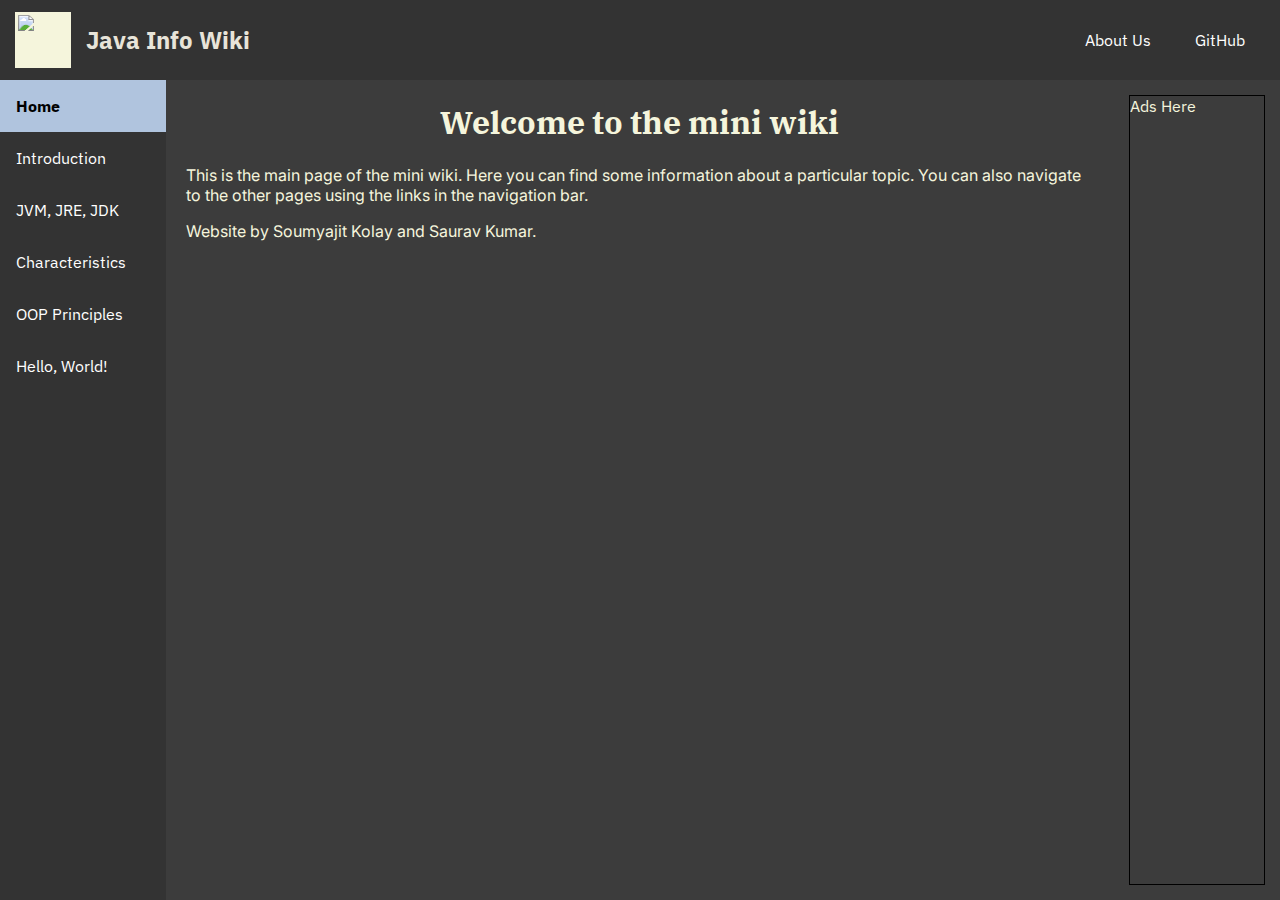
==== index.html @ 0cb03bbc "Merge pull request #6 from sauravk000/main" ====
<!DOCTYPE html>
<html lang="en">
<head>
    <meta charset="UTF-8">
    <meta name="viewport" content="width=device-width, initial-scale=1.0">
    <link rel="shortcut icon" href="logo.png" type="image/x-icon">
    <title>Java Intro Wiki</title>
    <link rel="stylesheet" href="styles/main.css">
</head>
<body>
    <!-- Create the header -->
    <header class="header">
        <div class="logo-container">
            <img src="logo.png" alt="Logo"> <!-- Add a logo image -->
            <h1>Java Info Wiki</h1> <!-- Add a title -->
        </div>
        <div class="links">
            <a href="pages/about.html">About Us</a> <!-- Link to the about page -->
            <a href="https://github.com/c43-sar/java-intro-wiki">GitHub</a> <!-- Link to the download page -->
        </div>
    </header>

    <!-- Create the navigation bar -->
    <aside class="navbar">
        <nav>
            <a class="active">Home</a> <!-- Link to the main page -->
            <a href="pages/intro.html">Introduction</a> <!-- Link to the first topic page -->
            <a href="pages/jvm.html">JVM, JRE, JDK</a> <!-- Link to the second topic page -->
            <a href="pages/char.html">Characteristics</a> <!-- Link to the third topic page -->
            <a href="pages/OOP.html">OOP Principles</a> <!-- Link to the fourth topic page -->
            <a href="pages/program.html">Hello, World!</a> <!-- Link to the fifth topic page -->
        </nav>
    </aside>

    <!-- Create the content area -->
    <main class="content">
        <h1>Welcome to the mini wiki</h1> <!-- Add a heading -->
        <p>This is the main page of the mini wiki. Here you can find some information about a particular topic. You can also navigate to the other pages using the links in the navigation bar.</p> <!-- Add some text -->
        <p>Website by Soumyajit Kolay and Saurav Kumar.</p>
    </main>
    <aside class="linkBox">
        <div class="adBox">
            Ads Here
        </div>
    </aside>
</body>
</html>
---- styles/main.css ----
@import url('https://fonts.googleapis.com/css2?family=IBM+Plex+Sans:ital,wght@0,100;0,200;0,300;0,400;0,500;0,600;0,700;1,100;1,200;1,300;1,400;1,500;1,600;1,700&family=IBM+Plex+Serif&family=Inter:wght@100;200;300;400;500;600;700;800;900&family=Montserrat:ital,wght@0,100;0,200;0,300;0,400;0,500;0,600;0,700;0,800;0,900;1,100;1,200;1,300;1,400;1,500;1,600;1,700;1,800;1,900&display=swap');

body {
  font-family: 'IBM Plex Sans', sans-serif;
  font-weight: 400;
  margin: 0;
  display: grid;
  grid-template-areas: "header header header header header header header"
                       "navbar main main main main main ad";
  grid-template-rows: 80px 5fr;
  grid-auto-rows: 1fr;
  grid-auto-columns: 1fr;
  height: 100vh;
  gap: 0px 20px;
  background-color: rgb(60, 60, 60);
  color: beige;
}

/* Style the header */
/* .header {
  background-color: #f1f1f1; /* Light gray background color */
  /* padding: 20px; /* Add some padding */
  /* text-align: center; Center the text */
  /* grid-area: header; */
/* } */

.active {
  background-color: lightsteelblue; /* Light gray background color */
  color: black !important; /* Black text color */
  font-weight: 700 !important;
}

.header {
  background-color: #333; /* Dark background color */
  /*padding: 20px; /* Add some padding */
  /*height: 60px; /* Set the height of the header */
  width: 100%; /* Set the width of the header */
  /*position: fixed; /* Make it stick to the top */
  /* top: 0;*/
  grid-area: header;
  display: flex; /* Use flexbox to align the items */
  align-items: center; /* Center the items vertically */
  justify-content: space-between; /* Distribute the items evenly */
}

/* Style the header title */
.header h1 {
  color: #e8e4d9;
  /*font-size: min(5vw, 1.2em);*/
  font-size: x-large;
  text-align: center;
}

.header img {
  width: 50px; /* Set the width of the logo */
  height: 50px; /* Set the height of the logo */
  margin: 15px; /* Add some margin to the logo */
  /* height: 100px; /* Set the height of the logo */
  vertical-align: middle; /* Align the logo vertically with the text */
  /*width: max(100px, 18vw); /* Set the width of the logo */
  background-color: beige;
  aspect-ratio: 35 / 4;
  padding: 0.2rem;
}

/* Style the header links */
.header a {
  display: inline-block; /* Display the links inline */
  color: white; /* White text color */
  /*padding: 20px; /* Add some padding */
  padding: 20px;
  text-decoration: none; /* Remove underline */
}

/* Change the color of links on hover */
.header a:hover {
  background-color: beige; /* Light gray background color */
  color: black; /* Black text color */
}

.logo-container {
  display: grid;
  grid-template-columns: auto auto;
  place-items: center;


}

.links {
  margin-right: 15px;
}

/* Style the navigation bar */
.navbar {
  background-color: #333; /* Dark background color */
  overflow: auto; /* Enable scrolling if the content is too long */
  grid-area: navbar;
}

/* Style the navigation bar links */
.navbar a {
  display: block; /* Make the links take up the entire space */
  color: white; /* White text color */
  padding: 16px; /* Add some padding */
  text-decoration: none; /* Remove underline */
}

/* Change the color of links on hover */
.navbar a:hover {
  background-color: #ddd; /* Light gray background color */
  color: darkslateblue; /* Black text color */
  font-weight: 500;
}

/* Style the content area */
.content {
  font-family: 'Inter', sans-serif !important;
  grid-area: main;
}

/* Style the heading */
.content h1 {
  font-family: 'IBM Plex Serif', serif !important;
  text-align: center; /* Center the text */
}

.linkBox {
  grid-area: ad;
  display: grid;
}

.adBox {
  border: 1px solid black;
  margin: 15px;
}
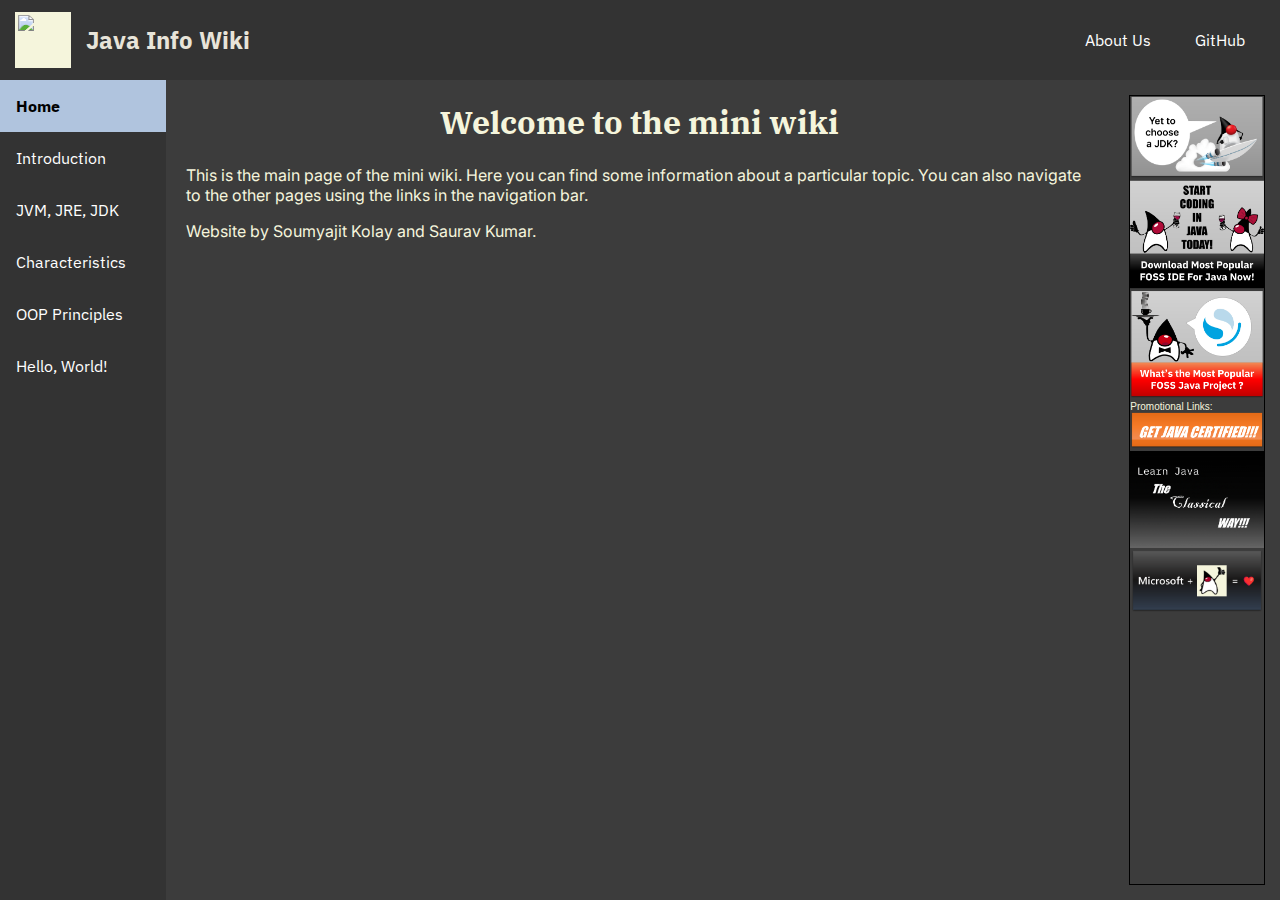
==== commit 75886da3: "Merge branch 'c43-sar:main' into main" ====
--- a/index.html
+++ b/index.html
@@ -40,7 +40,18 @@
     </main>
     <aside class="linkBox">
         <div class="adBox">
-            Ads Here
+            <a href="https://link-hub.net/1027728/download-jdk-for-free" target="_blank"><img src="res/info1.png"></a>
+            <br>
+            <a href="https://direct-link.net/1027728/eclipse-ide" target="_blank"><img src="res/info2.png"></a>
+            <br>
+            <a href="https://github.com/opensearch-project/OpenSearch" target="_blank"><img src="res/info3.png"></a>
+            Promotional Links:
+            <br>
+            <a href="https://amzn.to/47qE2wf" target="_blank"><img src="res/adv2.png"></a>
+            <br>
+            <a href="https://amzn.to/3u3AEcb" target="_blank"><img src="res/adv1.png"></a>
+            <br>
+            <a href="https://amzn.to/3u9wO1s" target="_blank"><img src="res/adv3.png"></a>
         </div>
     </aside>
 </body>
--- a/styles/main.css
+++ b/styles/main.css
@@ -132,4 +132,12 @@
 .adBox {
   border: 1px solid black;
   margin: 15px;
+  font-family: 'Segoe UI', Tahoma, Geneva, Verdana, sans-serif;
+  font-size: x-small;
 }
+
+.adBox img {
+  width: 100%;
+  padding: 0;
+  margin: 0;
+}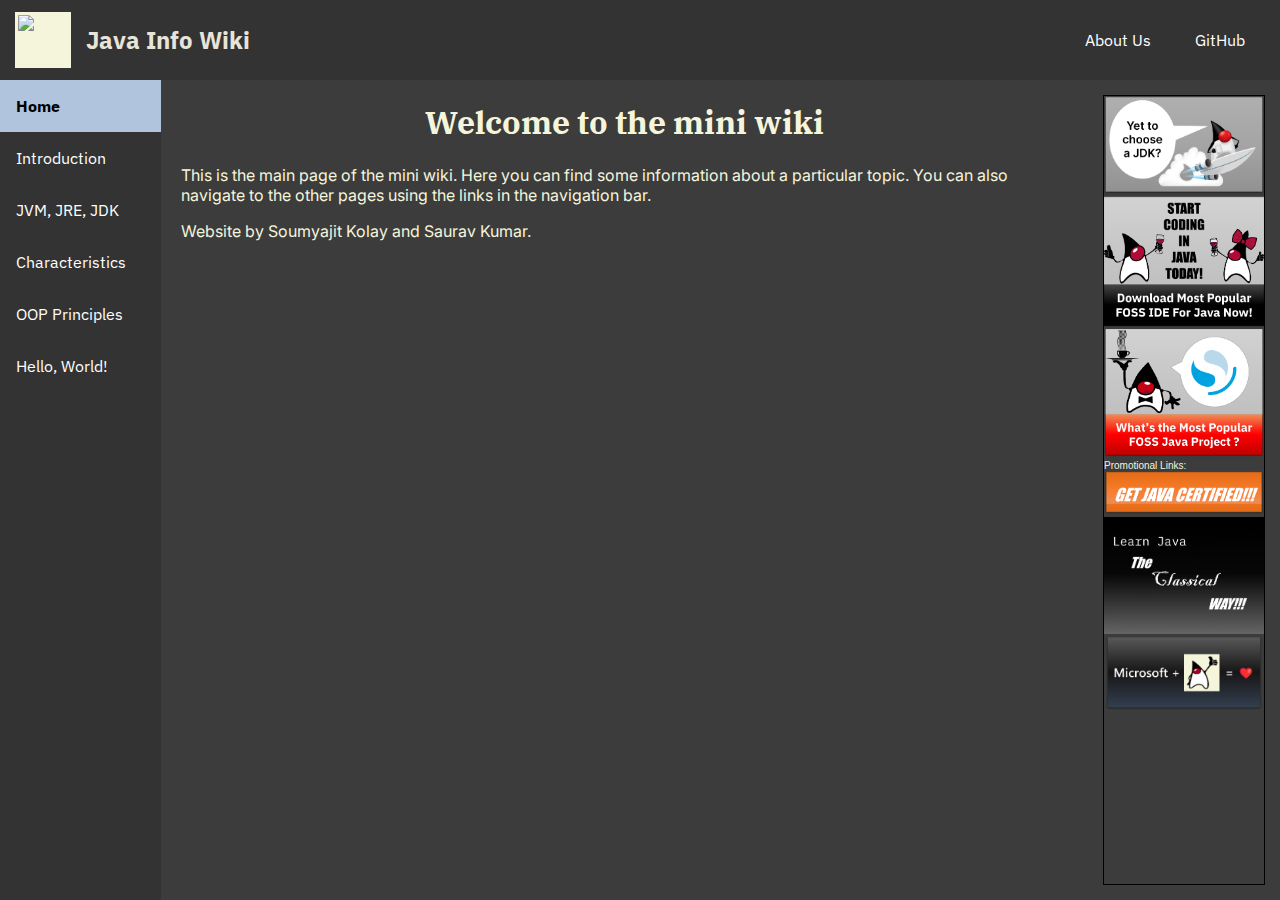
==== commit 9406d5b2: "Added yet more promotions" ====
--- a/index.html
+++ b/index.html
@@ -39,7 +39,7 @@
         <p>Website by Soumyajit Kolay and Saurav Kumar.</p>
     </main>
     <aside class="linkBox">
-        <div class="adBox">
+        <div class="prBox">
             <a href="https://link-hub.net/1027728/download-jdk-for-free" target="_blank"><img src="res/info1.png"></a>
             <br>
             <a href="https://direct-link.net/1027728/eclipse-ide" target="_blank"><img src="res/info2.png"></a>
@@ -47,11 +47,16 @@
             <a href="https://github.com/opensearch-project/OpenSearch" target="_blank"><img src="res/info3.png"></a>
             Promotional Links:
             <br>
-            <a href="https://amzn.to/47qE2wf" target="_blank"><img src="res/adv2.png"></a>
+            <a href="https://tinyurl.com/murt8n94" target="_blank"><img src="res/adv2.png"></a>
             <br>
-            <a href="https://amzn.to/3u3AEcb" target="_blank"><img src="res/adv1.png"></a>
+            <a href="https://tinyurl.com/5cscb4pd" target="_blank"><img src="res/adv1.png"></a>
             <br>
-            <a href="https://amzn.to/3u9wO1s" target="_blank"><img src="res/adv3.png"></a>
+            <a href="https://tinyurl.com/43ys5a42" target="_blank"><img src="res/adv3.png"></a>
+            <br>
+            <div id="wrap" style="position: relative;">
+                <iframe id="scaled-frame" src="https://publisher.linkvertise.com/cdn/ads/LV-200x200/index.html" frameborder="0" height="160" width="160"></iframe>
+                <a href="https://publisher.linkvertise.com/ac/1027728" target="_blank" style="position: absolute; top: 0; bottom: 0; left: 0; right: 0;"></a>
+            </div>
         </div>
     </aside>
 </body>
--- a/styles/main.css
+++ b/styles/main.css
@@ -129,15 +129,41 @@
   display: grid;
 }
 
-.adBox {
+.prBox {
   border: 1px solid black;
   margin: 15px;
   font-family: 'Segoe UI', Tahoma, Geneva, Verdana, sans-serif;
   font-size: x-small;
 }
 
-.adBox img {
+.prBox img {
   width: 100%;
   padding: 0;
   margin: 0;
+}
+
+#wrap {
+  width: 160px;
+  height: 160px;
+  padding: 0;
+  overflow: hidden;
+}
+
+#scaled-frame {
+  width: 200px;
+  height: 200px;
+  border: 0px;
+  zoom: 0.8;
+  -moz-transform: scale(0.8);
+  -moz-transform-origin: 0 0;
+  -o-transform: scale(0.8);
+  -o-transform-origin: 0 0;
+  -webkit-transform: scale(0.8);
+  -webkit-transform-origin: 0 0;
+}
+
+@media screen and (-webkit-min-device-pixel-ratio:0) {
+  #scaled-frame {
+    zoom: 1;
+  }
 }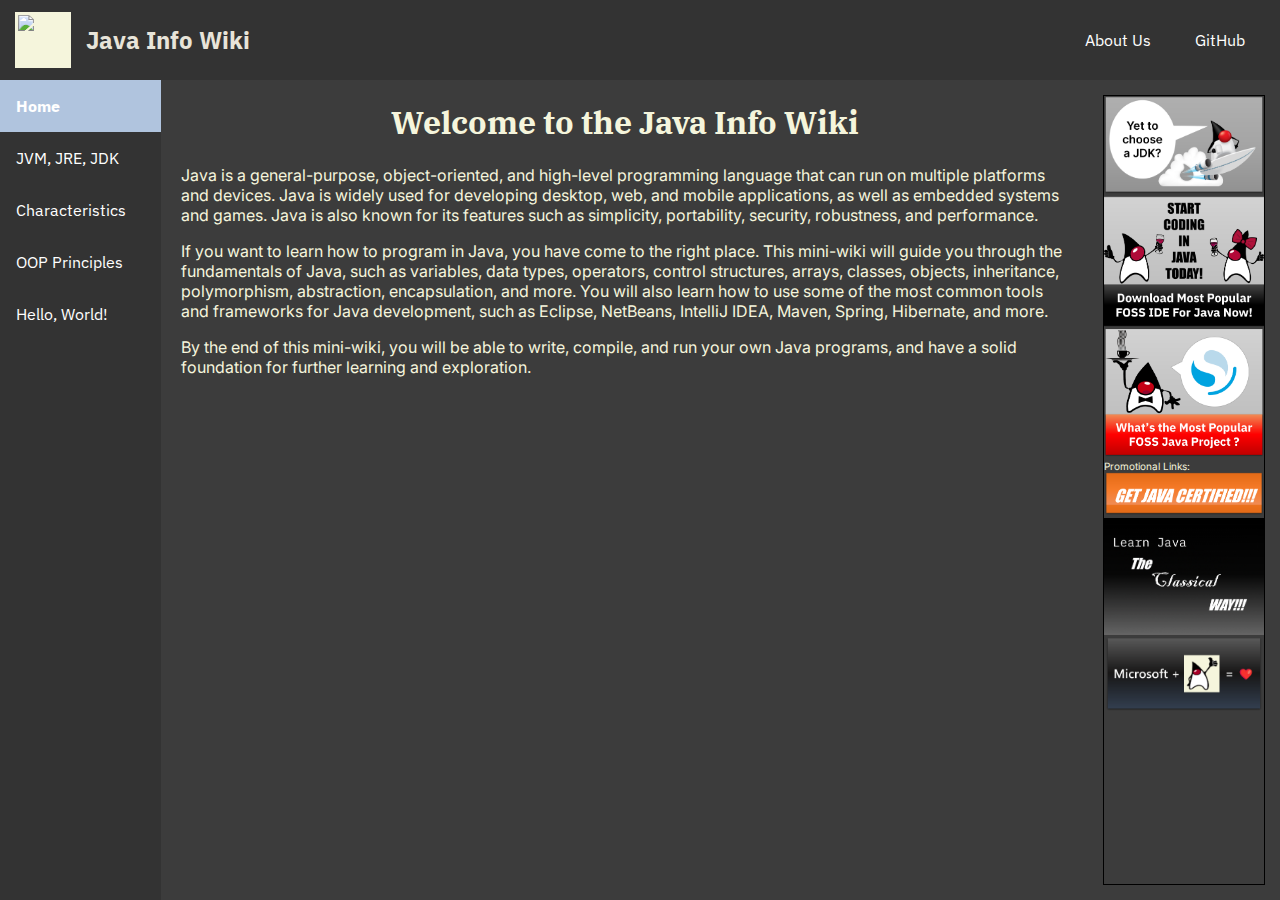
==== commit d955232e: "Changelog: -> Deleted Intro page -> Formatted pages -> Modified fonts Soumyajit Kolay (@c43-sar)" ====
--- a/index.html
+++ b/index.html
@@ -3,6 +3,8 @@
 <head>
     <meta charset="UTF-8">
     <meta name="viewport" content="width=device-width, initial-scale=1.0">
+    <link rel="stylesheet" href="https://cdnjs.cloudflare.com/ajax/libs/font-awesome/6.4.2/css/fontawesome.min.css" integrity="sha512-siarrzI1u3pCqFG2LEzi87McrBmq6Tp7juVsdmGY1Dr8Saw+ZBAzDzrGwX3vgxX1NkioYNCFOVC0GpDPss10zQ==" crossorigin="anonymous" referrerpolicy="no-referrer" />
+    <link rel="stylesheet" href="https://cdnjs.cloudflare.com/ajax/libs/font-awesome/6.4.2/css/brands.min.css" integrity="sha512-W/zrbCncQnky/EzL+/AYwTtosvrM+YG/V6piQLSe2HuKS6cmbw89kjYkp3tWFn1dkWV7L1ruvJyKbLz73Vlgfg==" crossorigin="anonymous" referrerpolicy="no-referrer" />
     <link rel="shortcut icon" href="logo.png" type="image/x-icon">
     <title>Java Intro Wiki</title>
     <link rel="stylesheet" href="styles/main.css">
@@ -16,7 +18,10 @@
         </div>
         <div class="links">
             <a href="pages/about.html">About Us</a> <!-- Link to the about page -->
-            <a href="https://github.com/c43-sar/java-intro-wiki">GitHub</a> <!-- Link to the download page -->
+            <a href="https://github.com/c43-sar/java-intro-wiki">
+                <i class="fa-brands fa-github"></i>
+                GitHub
+            </a> <!-- Link to the download page -->
         </div>
     </header>
 
@@ -24,19 +29,19 @@
     <aside class="navbar">
         <nav>
             <a class="active">Home</a> <!-- Link to the main page -->
-            <a href="pages/intro.html">Introduction</a> <!-- Link to the first topic page -->
-            <a href="pages/jvm.html">JVM, JRE, JDK</a> <!-- Link to the second topic page -->
-            <a href="pages/char.html">Characteristics</a> <!-- Link to the third topic page -->
-            <a href="pages/OOP.html">OOP Principles</a> <!-- Link to the fourth topic page -->
-            <a href="pages/program.html">Hello, World!</a> <!-- Link to the fifth topic page -->
+            <a href="pages/jvm.html">JVM, JRE, JDK</a>
+            <a href="pages/char.html">Characteristics</a>
+            <a href="pages/OOP.html">OOP Principles</a>
+            <a href="pages/program.html">Hello, World!</a>
         </nav>
     </aside>
 
     <!-- Create the content area -->
     <main class="content">
-        <h1>Welcome to the mini wiki</h1> <!-- Add a heading -->
-        <p>This is the main page of the mini wiki. Here you can find some information about a particular topic. You can also navigate to the other pages using the links in the navigation bar.</p> <!-- Add some text -->
-        <p>Website by Soumyajit Kolay and Saurav Kumar.</p>
+        <h1>Welcome to the Java Info Wiki</h1> <!-- Add a heading -->
+        <p>Java is a general-purpose, object-oriented, and high-level programming language that can run on multiple platforms and devices. Java is widely used for developing desktop, web, and mobile applications, as well as embedded systems and games. Java is also known for its features such as simplicity, portability, security, robustness, and performance.</p>
+        <p>If you want to learn how to program in Java, you have come to the right place. This mini-wiki will guide you through the fundamentals of Java, such as variables, data types, operators, control structures, arrays, classes, objects, inheritance, polymorphism, abstraction, encapsulation, and more. You will also learn how to use some of the most common tools and frameworks for Java development, such as Eclipse, NetBeans, IntelliJ IDEA, Maven, Spring, Hibernate, and more.</p>
+        <p>By the end of this mini-wiki, you will be able to write, compile, and run your own Java programs, and have a solid foundation for further learning and exploration.</p>
     </main>
     <aside class="linkBox">
         <div class="prBox">
--- a/styles/main.css
+++ b/styles/main.css
@@ -1,4 +1,4 @@
-@import url('https://fonts.googleapis.com/css2?family=IBM+Plex+Sans:ital,wght@0,100;0,200;0,300;0,400;0,500;0,600;0,700;1,100;1,200;1,300;1,400;1,500;1,600;1,700&family=IBM+Plex+Serif&family=Inter:wght@100;200;300;400;500;600;700;800;900&family=Montserrat:ital,wght@0,100;0,200;0,300;0,400;0,500;0,600;0,700;0,800;0,900;1,100;1,200;1,300;1,400;1,500;1,600;1,700;1,800;1,900&display=swap');
+@import url('https://fonts.googleapis.com/css2?family=IBM+Plex+Sans:ital,wght@0,100;0,200;0,300;0,400;0,500;0,600;0,700;1,100;1,200;1,300;1,400;1,500;1,600;1,700&family=IBM+Plex+Serif&family=Inter:wght@100;200;300;400;500;600;700;800;900&family=Montserrat:ital,wght@0,100;0,200;0,300;0,400;0,500;0,600;0,700;0,800;0,900;1,100;1,200;1,300;1,400;1,500;1,600;1,700;1,800;1,900&family=IBM+Plex+Mono&family=JetBrains+Mono&display=swap');
 
 body {
   font-family: 'IBM Plex Sans', sans-serif;
@@ -26,7 +26,7 @@
 
 .active {
   background-color: lightsteelblue; /* Light gray background color */
-  color: black !important; /* Black text color */
+  color: black; /* Black text color */
   font-weight: 700 !important;
 }
 
@@ -114,13 +114,13 @@
 
 /* Style the content area */
 .content {
-  font-family: 'Inter', sans-serif !important;
+  font-family: 'Inter','Segoe UI', Tahoma, Geneva, Verdana, sans-serif !important;
   grid-area: main;
 }
 
 /* Style the heading */
 .content h1 {
-  font-family: 'IBM Plex Serif', serif !important;
+  font-family: 'IBM Plex Serif', Cambria, Cochin, Georgia, Times, 'Times New Roman', serif !important;
   text-align: center; /* Center the text */
 }
 
@@ -132,7 +132,7 @@
 .prBox {
   border: 1px solid black;
   margin: 15px;
-  font-family: 'Segoe UI', Tahoma, Geneva, Verdana, sans-serif;
+  font-family: 'Inter','Segoe UI', Tahoma, Geneva, Verdana, sans-serif !important;
   font-size: x-small;
 }
 
@@ -154,6 +154,8 @@
   height: 200px;
   border: 0px;
   zoom: 0.8;
+  transform: scale(0.8);
+  transform-origin: 0 0;
   -moz-transform: scale(0.8);
   -moz-transform-origin: 0 0;
   -o-transform: scale(0.8);
@@ -166,4 +168,34 @@
   #scaled-frame {
     zoom: 1;
   }
-}+}
+
+h2, h3, h4, h5, h6 {
+  font-family: 'IBM Plex Serif', Cambria, Cochin, Georgia, Times, 'Times New Roman', serif !important;
+}
+
+li {
+  margin: 1em;
+}
+
+/* Style the pre tag in dark mode */
+pre {
+  padding: 1em;
+  background-color: #333; /* Dark background color */
+  color: #dddddd; /* Light text color */
+  border-radius: 0.3em;
+  overflow-x: auto;
+  font-family: 'IBM Plex Mono', Menlo, Courier, monospace;
+}
+
+/* Style the code tag inside the pre for dark mode */
+pre code {
+  font-family: 'IBM Plex Mono', Menlo, Courier, monospace;
+  color: #fff; /* Light text color */
+}
+
+section {
+  margin: 2.5rem 0;
+}
+
+
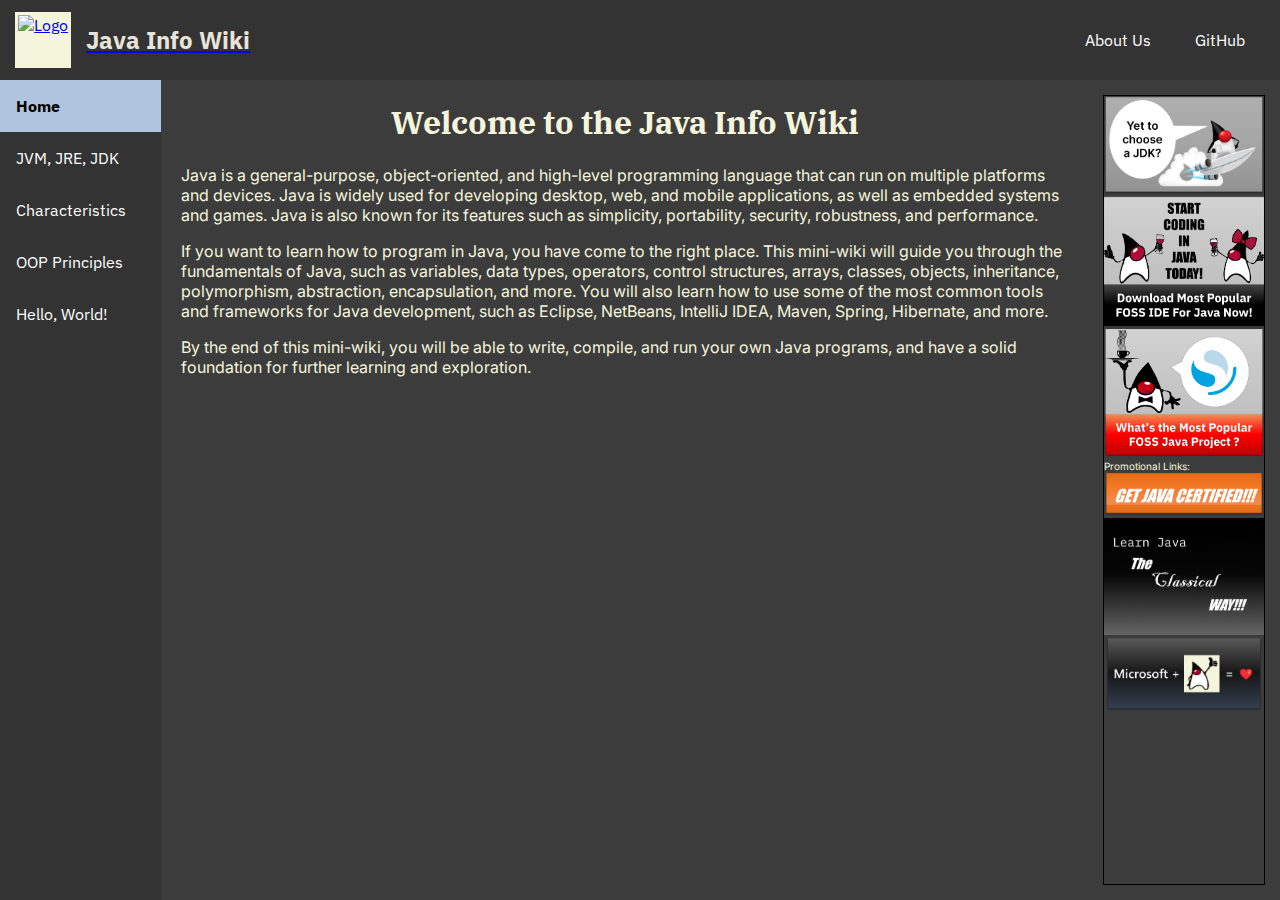
==== commit a0d80f31: "Minor Changes: -> Fixed CSS -> Linked Favicon and Title to index -> Pretty formatted codebase" ====
--- a/index.html
+++ b/index.html
@@ -1,68 +1,132 @@
 <!DOCTYPE html>
 <html lang="en">
-<head>
-    <meta charset="UTF-8">
-    <meta name="viewport" content="width=device-width, initial-scale=1.0">
-    <link rel="stylesheet" href="https://cdnjs.cloudflare.com/ajax/libs/font-awesome/6.4.2/css/fontawesome.min.css" integrity="sha512-siarrzI1u3pCqFG2LEzi87McrBmq6Tp7juVsdmGY1Dr8Saw+ZBAzDzrGwX3vgxX1NkioYNCFOVC0GpDPss10zQ==" crossorigin="anonymous" referrerpolicy="no-referrer" />
-    <link rel="stylesheet" href="https://cdnjs.cloudflare.com/ajax/libs/font-awesome/6.4.2/css/brands.min.css" integrity="sha512-W/zrbCncQnky/EzL+/AYwTtosvrM+YG/V6piQLSe2HuKS6cmbw89kjYkp3tWFn1dkWV7L1ruvJyKbLz73Vlgfg==" crossorigin="anonymous" referrerpolicy="no-referrer" />
-    <link rel="shortcut icon" href="logo.png" type="image/x-icon">
+  <head>
+    <meta charset="UTF-8" />
+    <meta name="viewport" content="width=device-width, initial-scale=1.0" />
+    <link
+      rel="stylesheet"
+      href="https://cdnjs.cloudflare.com/ajax/libs/font-awesome/6.4.2/css/fontawesome.min.css"
+      integrity="sha512-siarrzI1u3pCqFG2LEzi87McrBmq6Tp7juVsdmGY1Dr8Saw+ZBAzDzrGwX3vgxX1NkioYNCFOVC0GpDPss10zQ=="
+      crossorigin="anonymous"
+      referrerpolicy="no-referrer"
+    />
+    <link
+      rel="stylesheet"
+      href="https://cdnjs.cloudflare.com/ajax/libs/font-awesome/6.4.2/css/brands.min.css"
+      integrity="sha512-W/zrbCncQnky/EzL+/AYwTtosvrM+YG/V6piQLSe2HuKS6cmbw89kjYkp3tWFn1dkWV7L1ruvJyKbLz73Vlgfg=="
+      crossorigin="anonymous"
+      referrerpolicy="no-referrer"
+    />
+    <link rel="shortcut icon" href="logo.png" type="image/x-icon" />
     <title>Java Intro Wiki</title>
-    <link rel="stylesheet" href="styles/main.css">
-</head>
-<body>
+    <link rel="stylesheet" href="styles/main.css" />
+  </head>
+  <body>
     <!-- Create the header -->
     <header class="header">
+      <a href="./index.html">
         <div class="logo-container">
-            <img src="logo.png" alt="Logo"> <!-- Add a logo image -->
-            <h1>Java Info Wiki</h1> <!-- Add a title -->
+          <img src="logo.png" alt="Logo" />
+          <!-- Add a logo image -->
+          <h1>Java Info Wiki</h1>
+          <!-- Add a title -->
         </div>
-        <div class="links">
-            <a href="pages/about.html">About Us</a> <!-- Link to the about page -->
-            <a href="https://github.com/c43-sar/java-intro-wiki">
-                <i class="fa-brands fa-github"></i>
-                GitHub
-            </a> <!-- Link to the download page -->
-        </div>
+      </a>
+      <div class="links">
+        <a href="pages/about.html">About Us</a>
+        <!-- Link to the about page -->
+        <a href="https://github.com/c43-sar/java-intro-wiki">
+          <i class="fa-brands fa-github"></i>
+          GitHub
+        </a>
+        <!-- Link to the download page -->
+      </div>
     </header>
 
     <!-- Create the navigation bar -->
     <aside class="navbar">
-        <nav>
-            <a class="active">Home</a> <!-- Link to the main page -->
-            <a href="pages/jvm.html">JVM, JRE, JDK</a>
-            <a href="pages/char.html">Characteristics</a>
-            <a href="pages/OOP.html">OOP Principles</a>
-            <a href="pages/program.html">Hello, World!</a>
-        </nav>
+      <nav>
+        <a class="active">Home</a>
+        <!-- Link to the main page -->
+        <a href="pages/jvm.html">JVM, JRE, JDK</a>
+        <a href="pages/char.html">Characteristics</a>
+        <a href="pages/OOP.html">OOP Principles</a>
+        <a href="pages/program.html">Hello, World!</a>
+      </nav>
     </aside>
 
     <!-- Create the content area -->
     <main class="content">
-        <h1>Welcome to the Java Info Wiki</h1> <!-- Add a heading -->
-        <p>Java is a general-purpose, object-oriented, and high-level programming language that can run on multiple platforms and devices. Java is widely used for developing desktop, web, and mobile applications, as well as embedded systems and games. Java is also known for its features such as simplicity, portability, security, robustness, and performance.</p>
-        <p>If you want to learn how to program in Java, you have come to the right place. This mini-wiki will guide you through the fundamentals of Java, such as variables, data types, operators, control structures, arrays, classes, objects, inheritance, polymorphism, abstraction, encapsulation, and more. You will also learn how to use some of the most common tools and frameworks for Java development, such as Eclipse, NetBeans, IntelliJ IDEA, Maven, Spring, Hibernate, and more.</p>
-        <p>By the end of this mini-wiki, you will be able to write, compile, and run your own Java programs, and have a solid foundation for further learning and exploration.</p>
+      <h1>Welcome to the Java Info Wiki</h1>
+      <!-- Add a heading -->
+      <p>
+        Java is a general-purpose, object-oriented, and high-level programming
+        language that can run on multiple platforms and devices. Java is widely
+        used for developing desktop, web, and mobile applications, as well as
+        embedded systems and games. Java is also known for its features such as
+        simplicity, portability, security, robustness, and performance.
+      </p>
+      <p>
+        If you want to learn how to program in Java, you have come to the right
+        place. This mini-wiki will guide you through the fundamentals of Java,
+        such as variables, data types, operators, control structures, arrays,
+        classes, objects, inheritance, polymorphism, abstraction, encapsulation,
+        and more. You will also learn how to use some of the most common tools
+        and frameworks for Java development, such as Eclipse, NetBeans, IntelliJ
+        IDEA, Maven, Spring, Hibernate, and more.
+      </p>
+      <p>
+        By the end of this mini-wiki, you will be able to write, compile, and
+        run your own Java programs, and have a solid foundation for further
+        learning and exploration.
+      </p>
     </main>
     <aside class="linkBox">
-        <div class="prBox">
-            <a href="https://link-hub.net/1027728/download-jdk-for-free" target="_blank"><img src="res/info1.png"></a>
-            <br>
-            <a href="https://direct-link.net/1027728/eclipse-ide" target="_blank"><img src="res/info2.png"></a>
-            <br>
-            <a href="https://github.com/opensearch-project/OpenSearch" target="_blank"><img src="res/info3.png"></a>
-            Promotional Links:
-            <br>
-            <a href="https://tinyurl.com/murt8n94" target="_blank"><img src="res/adv2.png"></a>
-            <br>
-            <a href="https://tinyurl.com/5cscb4pd" target="_blank"><img src="res/adv1.png"></a>
-            <br>
-            <a href="https://tinyurl.com/43ys5a42" target="_blank"><img src="res/adv3.png"></a>
-            <br>
-            <div id="wrap" style="position: relative;">
-                <iframe id="scaled-frame" src="https://publisher.linkvertise.com/cdn/ads/LV-200x200/index.html" frameborder="0" height="160" width="160"></iframe>
-                <a href="https://publisher.linkvertise.com/ac/1027728" target="_blank" style="position: absolute; top: 0; bottom: 0; left: 0; right: 0;"></a>
-            </div>
+      <div class="prBox">
+        <a
+          href="https://link-hub.net/1027728/download-jdk-for-free"
+          target="_blank"
+          ><img src="res/info1.png"
+        /></a>
+        <br />
+        <a href="https://direct-link.net/1027728/eclipse-ide" target="_blank"
+          ><img src="res/info2.png"
+        /></a>
+        <br />
+        <a
+          href="https://github.com/opensearch-project/OpenSearch"
+          target="_blank"
+          ><img src="res/info3.png"
+        /></a>
+        Promotional Links:
+        <br />
+        <a href="https://tinyurl.com/murt8n94" target="_blank"
+          ><img src="res/adv2.png"
+        /></a>
+        <br />
+        <a href="https://tinyurl.com/5cscb4pd" target="_blank"
+          ><img src="res/adv1.png"
+        /></a>
+        <br />
+        <a href="https://tinyurl.com/43ys5a42" target="_blank"
+          ><img src="res/adv3.png"
+        /></a>
+        <br />
+        <div id="wrap" style="position: relative">
+          <iframe
+            id="scaled-frame"
+            src="https://publisher.linkvertise.com/cdn/ads/LV-200x200/index.html"
+            frameborder="0"
+            height="160"
+            width="160"
+          ></iframe>
+          <a
+            href="https://publisher.linkvertise.com/ac/1027728"
+            target="_blank"
+            style="position: absolute; top: 0; bottom: 0; left: 0; right: 0"
+          ></a>
         </div>
+      </div>
     </aside>
-</body>
+  </body>
 </html>
--- a/styles/main.css
+++ b/styles/main.css
@@ -1,12 +1,13 @@
-@import url('https://fonts.googleapis.com/css2?family=IBM+Plex+Sans:ital,wght@0,100;0,200;0,300;0,400;0,500;0,600;0,700;1,100;1,200;1,300;1,400;1,500;1,600;1,700&family=IBM+Plex+Serif&family=Inter:wght@100;200;300;400;500;600;700;800;900&family=Montserrat:ital,wght@0,100;0,200;0,300;0,400;0,500;0,600;0,700;0,800;0,900;1,100;1,200;1,300;1,400;1,500;1,600;1,700;1,800;1,900&family=IBM+Plex+Mono&family=JetBrains+Mono&display=swap');
+@import url("https://fonts.googleapis.com/css2?family=IBM+Plex+Sans:ital,wght@0,100;0,200;0,300;0,400;0,500;0,600;0,700;1,100;1,200;1,300;1,400;1,500;1,600;1,700&family=IBM+Plex+Serif&family=Inter:wght@100;200;300;400;500;600;700;800;900&family=Montserrat:ital,wght@0,100;0,200;0,300;0,400;0,500;0,600;0,700;0,800;0,900;1,100;1,200;1,300;1,400;1,500;1,600;1,700;1,800;1,900&family=IBM+Plex+Mono&family=JetBrains+Mono&display=swap");
 
 body {
-  font-family: 'IBM Plex Sans', sans-serif;
+  font-family: "IBM Plex Sans", sans-serif;
   font-weight: 400;
   margin: 0;
   display: grid;
-  grid-template-areas: "header header header header header header header"
-                       "navbar main main main main main ad";
+  grid-template-areas:
+    "header header header header header header header"
+    "navbar main main main main main ad";
   grid-template-rows: 80px 5fr;
   grid-auto-rows: 1fr;
   grid-auto-columns: 1fr;
@@ -19,14 +20,14 @@
 /* Style the header */
 /* .header {
   background-color: #f1f1f1; /* Light gray background color */
-  /* padding: 20px; /* Add some padding */
-  /* text-align: center; Center the text */
-  /* grid-area: header; */
+/* padding: 20px; /* Add some padding */
+/* text-align: center; Center the text */
+/* grid-area: header; */
 /* } */
 
 .active {
-  background-color: lightsteelblue; /* Light gray background color */
-  color: black; /* Black text color */
+  background-color: lightsteelblue !important; /* Light gray background color */
+  color: black !important; /* Black text color */
   font-weight: 700 !important;
 }
 
@@ -64,7 +65,7 @@
 }
 
 /* Style the header links */
-.header a {
+.links a {
   display: inline-block; /* Display the links inline */
   color: white; /* White text color */
   /*padding: 20px; /* Add some padding */
@@ -73,7 +74,7 @@
 }
 
 /* Change the color of links on hover */
-.header a:hover {
+.links a:hover {
   background-color: beige; /* Light gray background color */
   color: black; /* Black text color */
 }
@@ -82,8 +83,6 @@
   display: grid;
   grid-template-columns: auto auto;
   place-items: center;
-
-
 }
 
 .links {
@@ -114,13 +113,14 @@
 
 /* Style the content area */
 .content {
-  font-family: 'Inter','Segoe UI', Tahoma, Geneva, Verdana, sans-serif !important;
+  font-family: "Inter", "Segoe UI", Tahoma, Geneva, Verdana, sans-serif !important;
   grid-area: main;
 }
 
 /* Style the heading */
 .content h1 {
-  font-family: 'IBM Plex Serif', Cambria, Cochin, Georgia, Times, 'Times New Roman', serif !important;
+  font-family: "IBM Plex Serif", Cambria, Cochin, Georgia, Times,
+    "Times New Roman", serif !important;
   text-align: center; /* Center the text */
 }
 
@@ -132,7 +132,7 @@
 .prBox {
   border: 1px solid black;
   margin: 15px;
-  font-family: 'Inter','Segoe UI', Tahoma, Geneva, Verdana, sans-serif !important;
+  font-family: "Inter", "Segoe UI", Tahoma, Geneva, Verdana, sans-serif !important;
   font-size: x-small;
 }
 
@@ -164,14 +164,19 @@
   -webkit-transform-origin: 0 0;
 }
 
-@media screen and (-webkit-min-device-pixel-ratio:0) {
+@media screen and (-webkit-min-device-pixel-ratio: 0) {
   #scaled-frame {
     zoom: 1;
   }
 }
 
-h2, h3, h4, h5, h6 {
-  font-family: 'IBM Plex Serif', Cambria, Cochin, Georgia, Times, 'Times New Roman', serif !important;
+h2,
+h3,
+h4,
+h5,
+h6 {
+  font-family: "IBM Plex Serif", Cambria, Cochin, Georgia, Times,
+    "Times New Roman", serif !important;
 }
 
 li {
@@ -185,17 +190,15 @@
   color: #dddddd; /* Light text color */
   border-radius: 0.3em;
   overflow-x: auto;
-  font-family: 'IBM Plex Mono', Menlo, Courier, monospace;
+  font-family: "IBM Plex Mono", Menlo, Courier, monospace;
 }
 
 /* Style the code tag inside the pre for dark mode */
 pre code {
-  font-family: 'IBM Plex Mono', Menlo, Courier, monospace;
+  font-family: "IBM Plex Mono", Menlo, Courier, monospace;
   color: #fff; /* Light text color */
 }
 
 section {
   margin: 2.5rem 0;
 }
-
-
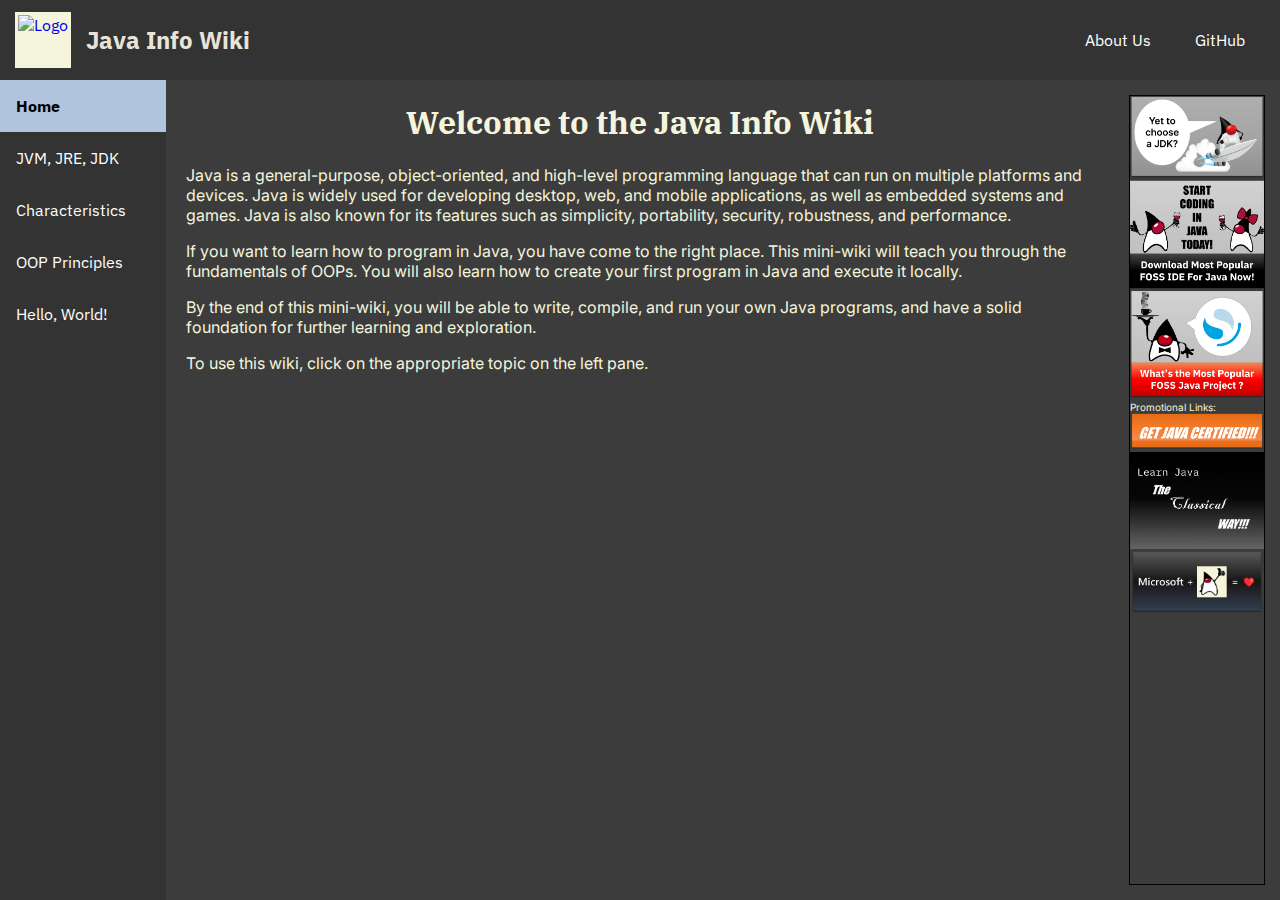
==== commit 53c96e3d: "Academically Required Fixes" ====
--- a/index.html
+++ b/index.html
@@ -68,28 +68,28 @@
       </p>
       <p>
         If you want to learn how to program in Java, you have come to the right
-        place. This mini-wiki will guide you through the fundamentals of Java,
-        such as variables, data types, operators, control structures, arrays,
-        classes, objects, inheritance, polymorphism, abstraction, encapsulation,
-        and more. You will also learn how to use some of the most common tools
-        and frameworks for Java development, such as Eclipse, NetBeans, IntelliJ
-        IDEA, Maven, Spring, Hibernate, and more.
+        place. This mini-wiki will teach you through the fundamentals of OOPs. 
+        You will also learn how to create your first program in Java and execute 
+        it locally.
       </p>
       <p>
         By the end of this mini-wiki, you will be able to write, compile, and
         run your own Java programs, and have a solid foundation for further
         learning and exploration.
       </p>
+      <p>
+        To use this wiki, click on the appropriate topic on the left pane.
+      </p>
     </main>
     <aside class="linkBox">
       <div class="prBox">
         <a
-          href="https://link-hub.net/1027728/download-jdk-for-free"
+          href="https://whichjdk.com"
           target="_blank"
           ><img src="res/info1.png"
         /></a>
         <br />
-        <a href="https://direct-link.net/1027728/eclipse-ide" target="_blank"
+        <a href="https://www.eclipse.org" target="_blank"
           ><img src="res/info2.png"
         /></a>
         <br />
@@ -111,21 +111,6 @@
         <a href="https://tinyurl.com/43ys5a42" target="_blank"
           ><img src="res/adv3.png"
         /></a>
-        <br />
-        <div id="wrap" style="position: relative">
-          <iframe
-            id="scaled-frame"
-            src="https://publisher.linkvertise.com/cdn/ads/LV-200x200/index.html"
-            frameborder="0"
-            height="160"
-            width="160"
-          ></iframe>
-          <a
-            href="https://publisher.linkvertise.com/ac/1027728"
-            target="_blank"
-            style="position: absolute; top: 0; bottom: 0; left: 0; right: 0"
-          ></a>
-        </div>
       </div>
     </aside>
   </body>
--- a/styles/main.css
+++ b/styles/main.css
@@ -52,6 +52,10 @@
   text-align: center;
 }
 
+.header a {
+  text-decoration: none; /* Remove underline */
+}
+
 .header img {
   width: 50px; /* Set the width of the logo */
   height: 50px; /* Set the height of the logo */
